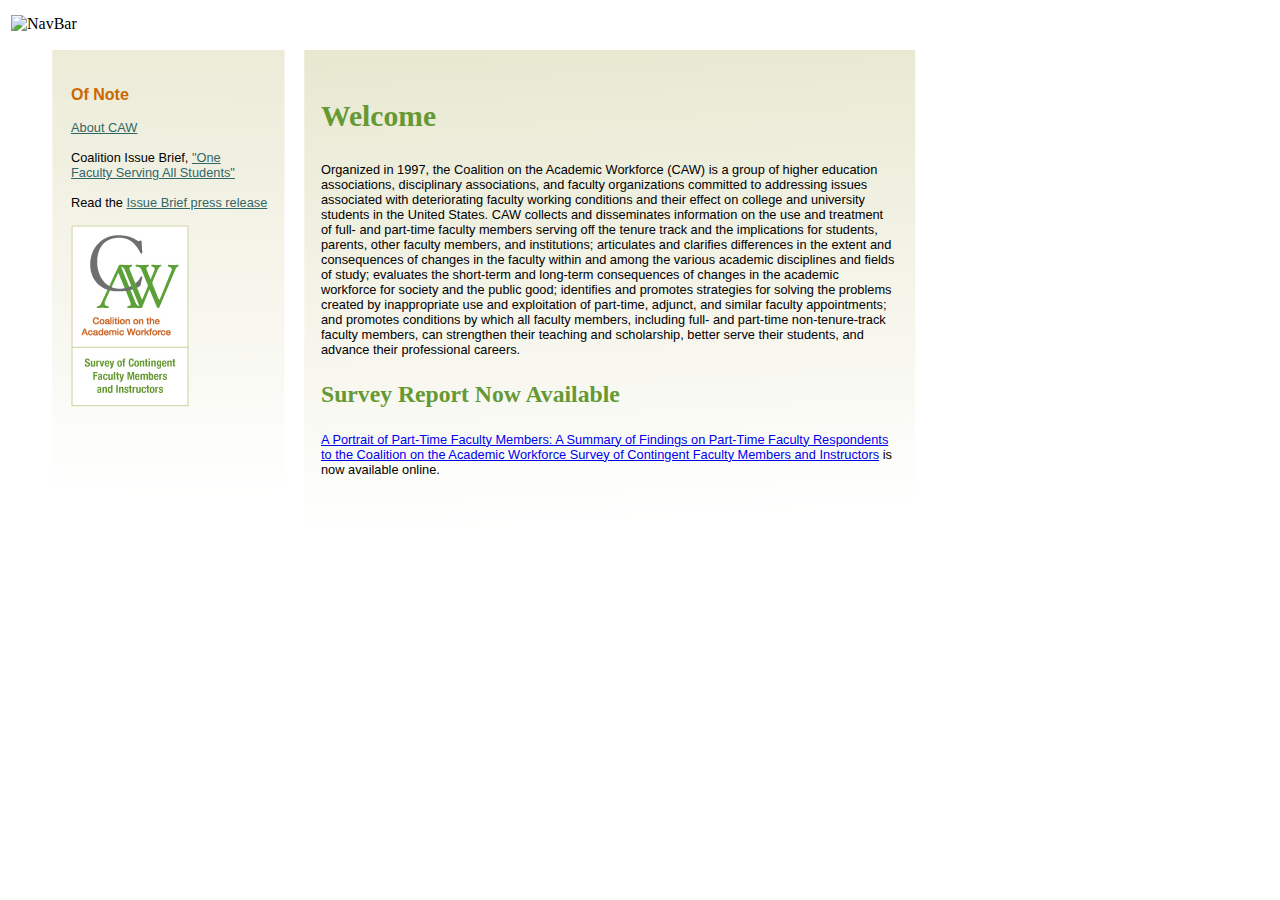
==== home.html @ 19ac492f "Initial commit: 20140227" ====
﻿<!DOCTYPE HTML PUBLIC "-//W3C//DTD HTML 4.01 Transitional//EN" "http://www.w3.org/TR/html4/loose.dtd">
<html>
    <head>
        <title>Coalition on the Academic Workforce</title>
        <meta http-equiv="Content-Type" content="text/html; charset=UTF-8" />

    </head>
    
    <body>
    						<script type="text/javascript">
						var gaJsHost = (("https:" == document.location.protocol) ? "https://ssl." : "http://www.");
						document.write(unescape("%3Cscript src='" + gaJsHost + "google-analytics.com/ga.js' type='text/javascript'%3E%3C/script%3E"));
						</script>
						<script type="text/javascript">
						try {
						var pageTracker = _gat._getTracker("UA-1879594-7");
						pageTracker._trackPageview();
						} catch(err) {}</script>
						

    <table>
        <tr>
            <td align="center">
                    <a href="index.html"><img name="coalitionheader" src="images/caw-Banner.gif" alt="" border="0" align="center"></a>
                    </td>
                </tr>
                <tr>
                    <td width="950">
                        <a align="center"><img border="0" src="images/caw-NavBar.gif" width="950" height="48" alt="NavBar" usemap="#NavBarmap"></a>
                    </td>
                    <map name="NavBarmap">
                        <area shape="rect" coords="0,0,218,218" alt="Members" href="members.html">
                            <area shape="rect" coords="0,0,432,432" alt="Statements" href="statements.html">
                                <area shape="rect" coords="0,0,615,615" alt="Research" href="Research_reports.html">
                                    <area shape="rect" coords="0,0,743,743" alt="Contact" HREF="contact.html">
                                        <area shape="rect" coords="0,0,945,945" alt="News" href="news.html">
                                        </map>
                                    </tr>
                                    </table>
                                    <table height="535" width="950" background="images/caw-Background2.gif" border="0" cellpadding="14">
                                        <TR>
                                            <td width="17" ALIGN="LEFT" valign="top">
                                                &nbsp; 
                                            </td>
                                            <td width="220" ALIGN="LEFT" valign="top">
                                                <br>
                                                <h3 style="font-family:Helvetica;font-size:100%;color:#CC6600">Of Note</h3>
                                                
                                                <font style="font-family:Helvetica;font-size:80%">
                                                <a style="color:#336666" href="About.html">
                                                About CAW</a>
                                                <BR>
                                                <BR>
                                                    Coalition Issue Brief, 
                                                     
                                                    <a style="color:#336666" href="CAW_Issue_Brief_Feb_2010.pdf" onClick="javascript: pageTracker._trackPageview('CAW_Issue_Brief_Feb_2010'); ">"One 
                                                        <BR>
                                                        Faculty Serving All Students"
                                                    </a><BR>
			<BR>
			Read the <a style="color:#336666" href="CAWPressReleaseFeb2010.pdf" onClick="javascript: pageTracker._trackPageview('CAW_Press_Release_Feb_2010'); ">Issue Brief press release</a>
			<BR>
			<BR>

 <a href="survey.html"><img name="surveybanner" src="images/CAWsurveyBanner-S4-A.jpg" alt="" border="0" align="center"></a><BR><BR>
<!--			 <a href="survey.html"><img name="surveybanner" src="images/CAWsurveyBanner-2A.jpg" alt="" border="0" align="center"></a>-->
                                                <!--<font style="font-family:Helvetica;font-size:80%"><u>Coming in February</u>: <BR>&nbsp; &nbsp;Coalition Issue Brief, "One <BR>&nbsp; &nbsp;Faculty Serving All Students"-->

<!--			<BR>&nbsp;<BR>
			See a <a style="color:#336666" href="http://www.youtube.com/watch?v=fFCEvzvD1ec">video</a> promoting the survey
                                                </font>-->

                                            </td>
                                            <td ALIGN="LEFT" valign="top">
                                                <br>
                                                <h3 style="font-family:Times;font-size:185%;color:#669933">Welcome</h3>
                                                <font style="font-family:Helvetica;font-size:80%">
Organized in 1997, the Coalition on the Academic Workforce (CAW) is a group of higher education associations, disciplinary associations, and faculty organizations committed to addressing issues associated with deteriorating faculty working conditions and their effect on college and university students in the United States. CAW collects and disseminates information on the use and treatment of full- and part-time faculty members serving off the tenure track and the implications for students, parents, other faculty members, and institutions; articulates and clarifies differences in the extent and consequences of changes in the faculty within and among the various academic disciplines and fields of study; evaluates the short-term and long-term consequences of changes in the academic workforce for society and the public good; identifies and promotes strategies for solving the problems created by inappropriate use and exploitation of part-time, adjunct, and similar faculty appointments; and promotes conditions by which all faculty members, including full- and part-time non-tenure-track faculty members, can strengthen their teaching and scholarship, better serve their students, and advance their professional careers.
<BR>
                                                <h3 style="font-family:Times;font-size:185%;color:#669933">Survey Report Now Available</h3>
                                                <font style="font-family:Helvetica;font-size:100%">
<P>
<A HREF="/survey.html">A Portrait of Part-Time Faculty Members: A Summary of Findings on Part-Time Faculty Respondents to the Coalition on the Academic Workforce Survey of Contingent Faculty Members and Instructors</A> is now available online.</P>


<!--<BR>
                                                <h3 style="font-family:Times;font-size:185%;color:#669933">Fall 2010 CAW Survey of Contingent Faculty Members, Instructors, and Researchers</h3>
                                                <font style="font-family:Helvetica;font-size:100%">
<P>Are you a non-tenure-track postsecondary faculty member, instructor, researcher, or graduate student? The Coalition on the Academic Workforce invites all members of the contingent academic workforce in US colleges and universities to participate in this survey. The survey inquires about fall 2010 course assignments, salaries, benefits, and general working conditions as members of the contingent academic workforce experience them at the institutional level. We invite participation from all instructional and research staff members employed off the tenure track, including faculty members employed either full- or part-time, graduate students remunerated as teaching assistants or employed in other roles, and researchers and postdoctoral fellows.</P>
<P>To complete the survey questionnaire, visit the following URL:</P>
<P><A HREF="http://www.surveymonkey.com/s/VNNNRVS">http://www.surveymonkey.com/s/VNNNRVS</A></P>
<P>Survey respondents who wish to be entered in a drawing to win one of several $50 bookstore gift certificates may include contact information at the end of the questionnaire (all responses are confidential, and contact information will not be used to connect survey data with specific persons).</P>
<P>We hope you will fill out the questionnaire today, but if you cannot, please do so by 30 November 2010.  Winners of the gift cards will be notified the first week of December.  </P>-->

                                                    </td>
                                                    <td width="17" ALIGN="LEFT" valign="top">
                                                        &nbsp; 
                                                    </td>
                                                </TR>
                                                </TABLE>

                                            </body>
                                            </html>
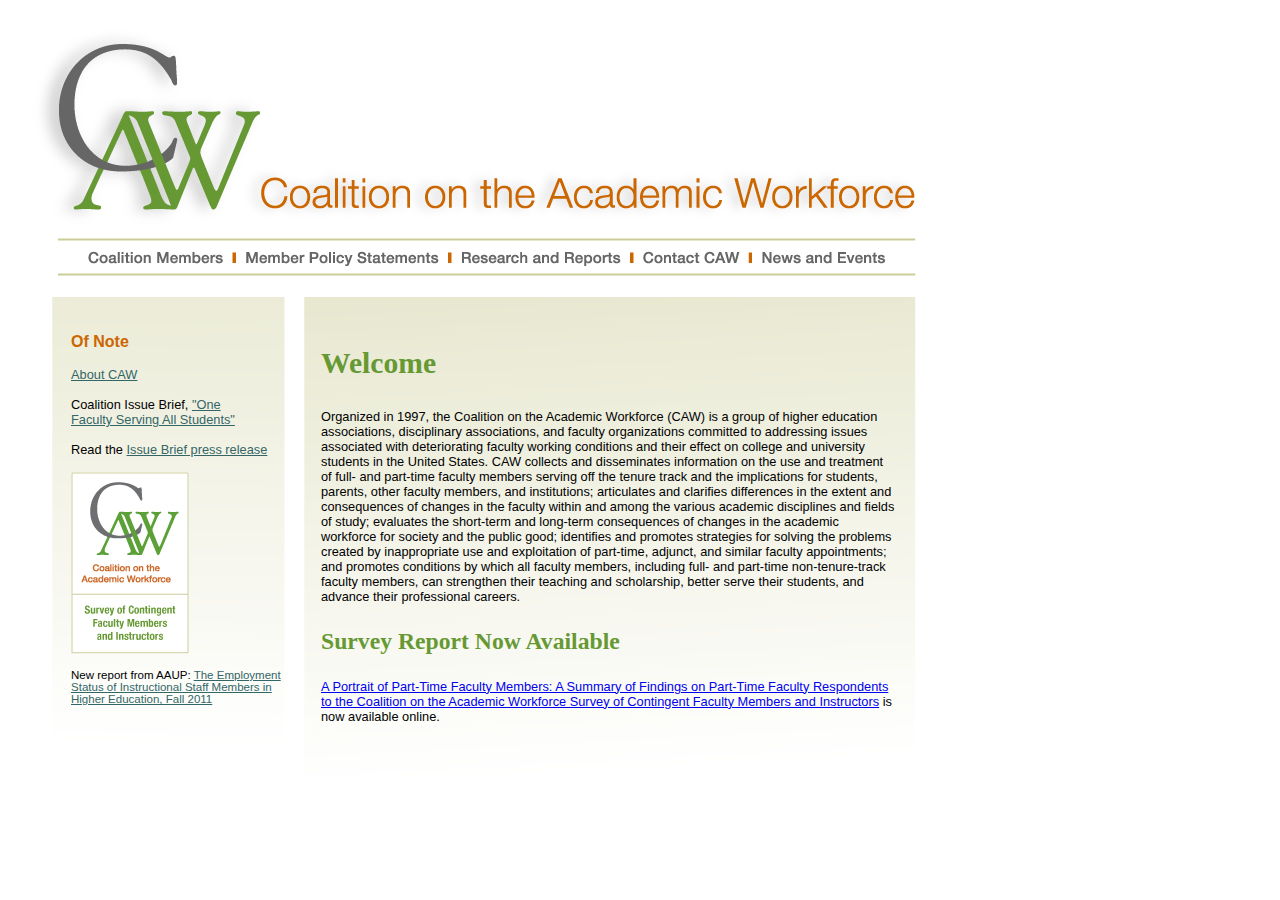
==== commit ecd76ce7: "Steve's edits 10 April 2014." ====
--- a/home.html
+++ b/home.html
@@ -1,4 +1,4 @@
-﻿<!DOCTYPE HTML PUBLIC "-//W3C//DTD HTML 4.01 Transitional//EN" "http://www.w3.org/TR/html4/loose.dtd">
+<!DOCTYPE HTML PUBLIC "-//W3C//DTD HTML 4.01 Transitional//EN" "http://www.w3.org/TR/html4/loose.dtd">
 <html>
     <head>
         <title>Coalition on the Academic Workforce</title>
@@ -66,9 +66,8 @@
 <!--			 <a href="survey.html"><img name="surveybanner" src="images/CAWsurveyBanner-2A.jpg" alt="" border="0" align="center"></a>-->
                                                 <!--<font style="font-family:Helvetica;font-size:80%"><u>Coming in February</u>: <BR>&nbsp; &nbsp;Coalition Issue Brief, "One <BR>&nbsp; &nbsp;Faculty Serving All Students"-->
 
-<!--			<BR>&nbsp;<BR>
-			See a <a style="color:#336666" href="http://www.youtube.com/watch?v=fFCEvzvD1ec">video</a> promoting the survey
-                                                </font>-->
+<font style="font-family:Helvetica;font-size:90%">New report from AAUP:  <a style="color:#336666" href="http://www.aaup.org/sites/default/files/files/AAUP-InstrStaff2011-April2014.pdf">The Employment Status of Instructional Staff Members in Higher Education, Fall 2011</a>
+                                                </font>
 
                                             </td>
                                             <td ALIGN="LEFT" valign="top">
